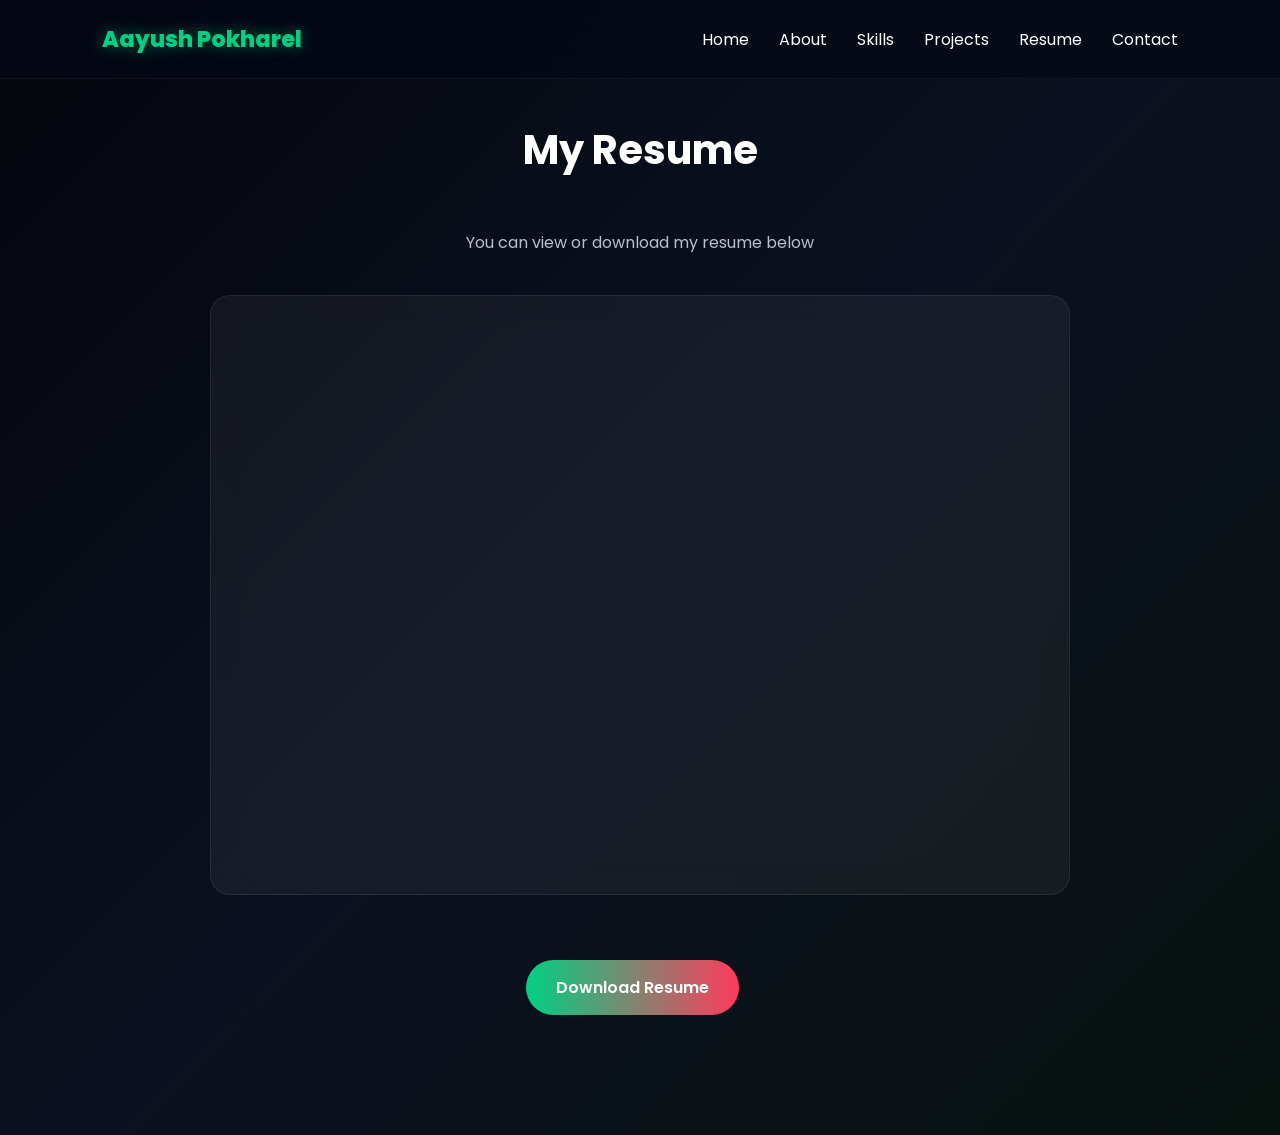
==== resume.html @ 4805e6dc "first commit" ====
<!DOCTYPE html>
<html>
<head>
    <meta charset='utf-8'>
    <meta name="viewport" content="width=device-width, initial-scale=1.0">
    <link rel='stylesheet' href='css/style.css'>
    <title>Resume</title>
</head>
<body>

   <nav>
<div class="logo">Aayush Pokharel</div>
<ul>
<li><a href="index.html">Home</a></li>
<li><a href="about.html">About</a></li>
<li><a href="skills.html">Skills</a></li>
<li><a href="projects.html">Projects</a></li>
<li><a href="resume.html">Resume</a></li>
<li><a href="index.html#contact">Contact</a></li>
</ul>
</nav>

    <section class="section">
        <h2>My Resume</h2>

        <p style="color:#b8c0cc; text-align:center;">
            You can view or download my resume below
        </p>

        <!-- PDF VIEWER -->
        <div class="resume-box">

            <iframe src="resume.pdf"></iframe>

        </div>

        <!-- DOWNLOAD BUTTON -->
        <div style="text-align:center; margin-top:30px;">
            <a href="resume.pdf" download class="btn">
                Download Resume
            </a>
        </div>

    </section>

</body>
</html>
---- css/style.css ----
@import url('https://fonts.googleapis.com/css2?family=Poppins:wght@300;400;500;600;700;800&display=swap');

:root{
--bg:#050816;
--bg2:#0b1120;

--red:#ff3b5c;
--green:#00d084;

--glass:rgba(255,255,255,0.05);
--border:rgba(255,255,255,0.08);

--text:#ffffff;
--text-light:#b8c0cc;

}

*{
margin:0;
padding:0;
box-sizing:border-box;
}

html{
scroll-behavior:smooth;
}

body{
font-family:'Poppins',sans-serif;
background:linear-gradient(
135deg,
#04060d 0%,
#0b1120 50%,
#08120f 100%
);
color:var(--text);
overflow-x:hidden;
}

/* ================= NAVBAR ================= */

nav{
position:fixed;
top:0;
width:100%;
padding:22px 8%;
display:flex;
justify-content:space-between;
align-items:center;

background:rgba(5,8,22,.75);
backdrop-filter:blur(18px);

border-bottom:1px solid rgba(255,255,255,.05);

z-index:1000;


}

.logo{
font-size:1.4rem;
font-weight:800;
color:var(--green);


text-shadow:
0 0 15px rgba(0,208,132,.5);


}

nav ul{
display:flex;
gap:30px;
list-style:none;
}

nav a{
color:white;
text-decoration:none;
transition:.3s;
position:relative;
}

nav a:hover{
color:var(--green);
}

nav a::after{
content:'';
position:absolute;
left:0;
bottom:-5px;


width:0%;
height:2px;

background:var(--green);

transition:.3s;


}

nav a:hover::after{
width:100%;
}

/* ================= HERO ================= */

.hero{
min-height:100vh;


display:flex;
justify-content:space-between;
align-items:center;

gap:80px;

padding:140px 8%;


}

.hero-text{
flex:1;
}

.hero h1{
font-size:4.8rem;
line-height:1.1;
font-weight:800;
}

.hero h1 span{
background:linear-gradient(
90deg,
var(--green),
var(--red)
);

background-clip:text;
-webkit-background-clip:text;
-webkit-text-fill-color:transparent;

}

.hero h2{
margin-top:15px;
color:var(--green);
font-size:1.6rem;
}

.hero p{
margin-top:25px;
max-width:600px;
color:var(--text-light);
line-height:1.8;
}

.hero-img{
flex:1;
display:flex;
justify-content:center;
}

.hero-img img{
width:420px;
height:420px;


border-radius:50%;
object-fit:cover;

border:5px solid rgba(255,255,255,.08);

box-shadow:
0 0 50px rgba(0,208,132,.15),
0 0 80px rgba(255,59,92,.15);

animation:float 5s ease-in-out infinite;


}

/* ================= BUTTONS ================= */

.btn{
display:inline-block;


margin-top:35px;
margin-right:15px;

padding:15px 30px;

border-radius:50px;

text-decoration:none;

font-weight:600;

background:linear-gradient(
    90deg,
    var(--green),
    var(--red)
);

color:white;

transition:.35s;


}

.btn:hover{
transform:translateY(-5px);

box-shadow:
0 10px 30px rgba(0,208,132,.25),
0 10px 30px rgba(255,59,92,.20);


}

.secondary{
background:transparent;
border:2px solid var(--green);
}

/* ================= SECTIONS ================= */

.section{
padding:120px 8%;
}

.section h2{
text-align:center;
font-size:2.5rem;
margin-bottom:50px;
}

/* ================= GRID ================= */

.grid{
display:grid;
grid-template-columns:repeat(auto-fit,minmax(280px,1fr));
gap:30px;
}

/* ================= CARDS ================= */

.card{
background:var(--glass);


border:1px solid var(--border);

backdrop-filter:blur(15px);

border-radius:24px;

padding:30px;

transition:.35s;


}

.card:hover{
transform:translateY(-12px);


border-color:rgba(0,208,132,.3);

box-shadow:
0 15px 35px rgba(0,208,132,.12),
0 15px 35px rgba(255,59,92,.08);


}

.card h3{
color:var(--green);
margin-bottom:10px;
}

/* ================= CONTACT ================= */

.contact{
max-width:700px;
margin:auto;
}

.contact input,
.contact textarea{
width:100%;


padding:16px;

margin-bottom:18px;

background:#101827;

color:white;

border:1px solid rgba(255,255,255,.08);

border-radius:14px;

transition:.3s;


}

.contact input:focus,
.contact textarea:focus{
outline:none;


border-color:var(--green);

box-shadow:
0 0 15px rgba(0,208,132,.2);


}

/* ================= BLOBS ================= */

.blob{
position:fixed;
border-radius:50%;
filter:blur(140px);
z-index:-1;
}

.b1{
width:350px;
height:350px;


background:var(--green);

top:-100px;
left:-100px;

opacity:.18;


}

.b2{
width:350px;
height:350px;


background:var(--red);

right:-100px;
bottom:-100px;

opacity:.18;


}

/* ================= ANIMATIONS ================= */

@keyframes float{
0%,100%{
transform:translateY(0);
}
50%{
transform:translateY(-20px);
}
}

/* ================= RESPONSIVE ================= */

@media(max-width:992px){

.hero{
    flex-direction:column-reverse;
    text-align:center;
}

.hero h1{
    font-size:3rem;
}

.hero-img img{
    width:280px;
    height:280px;
}

nav ul{
    gap:15px;
    font-size:.9rem;
}

}
.contact-wrapper{
display:grid;
grid-template-columns:1fr 1fr;
gap:40px;
margin-top:50px;
}

.contact-info{
background:rgba(255,255,255,.05);
padding:35px;
border-radius:25px;
border:1px solid rgba(255,255,255,.08);
}

.contact-info h3{
color:var(--green);
margin-bottom:15px;
}

.contact-info p{
color:#b8c0cc;
line-height:1.8;
}

.info-box{
margin-top:25px;
}

.info-box span{
color:var(--green);
font-weight:600;
}

.social-links{
display:flex;
gap:15px;
margin-top:30px;
}

.social-links a{
text-decoration:none;
color:white;
padding:10px 18px;
border-radius:30px;
background:rgba(255,255,255,.05);
transition:.3s;
}

.social-links a:hover{
background:linear-gradient(
90deg,
var(--green),
var(--red)
);
}

.contact-form{
background:rgba(255,255,255,.05);
padding:35px;
border-radius:25px;
border:1px solid rgba(255,255,255,.08);
}

@media(max-width:900px){


.contact-wrapper{
    grid-template-columns:1fr;
}


}
.contact-form{
display:flex;
flex-direction:column;
gap:15px;


background:rgba(255,255,255,.05);

padding:35px;

border-radius:25px;

border:1px solid rgba(255,255,255,.08);


}

.contact-form input,
.contact-form textarea{
width:100%;


padding:16px 20px;

background:#101827;

color:white;

border:1px solid rgba(255,255,255,.08);

border-radius:14px;

font-size:15px;

transition:.3s;

}

.contact-form input:focus,
.contact-form textarea:focus{
outline:none;


border-color:var(--green);

box-shadow:
    0 0 15px rgba(0,208,132,.25);


}

.contact-form textarea{
resize:none;
min-height:150px;
}
.skills-grid{
display:grid;
grid-template-columns:repeat(auto-fit,minmax(280px,1fr));
gap:30px;
margin-top:50px;
}

.skill-card{
background:rgba(255,255,255,.05);

border:1px solid rgba(255,255,255,.08);

border-radius:25px;

padding:35px;

text-align:center;

backdrop-filter:blur(15px);

transition:.4s;

}

.skill-card:hover{


transform:translateY(-12px);

border-color:var(--green);

box-shadow:
0 15px 35px rgba(0,208,132,.15),
0 15px 35px rgba(255,59,92,.08);


}

.skill-icon{
font-size:3rem;
margin-bottom:20px;
}

.skill-card h3{
color:var(--green);
margin-bottom:15px;
}

.skill-card p{
color:#b8c0cc;
line-height:1.8;
}

.about-container{
display:flex;
align-items:center;
gap:60px;
}

.about-image img{
width:350px;
height:350px;
object-fit:cover;
border-radius:25px;


box-shadow:
0 0 30px rgba(0,208,132,.15),
0 0 30px rgba(255,59,92,.10);


}

.about-content{
flex:1;
}

.about-content h1{
font-size:3rem;
margin-bottom:25px;
}

.about-content p{
color:#b8c0cc;
line-height:1.9;
margin-bottom:20px;
}

.about-info{
display:grid;
grid-template-columns:repeat(auto-fit,minmax(220px,1fr));
gap:20px;
margin-top:35px;
}

.info-card{
background:rgba(255,255,255,.05);
border:1px solid rgba(255,255,255,.08);
padding:25px;
border-radius:20px;
transition:.3s;
}

.info-card:hover{
transform:translateY(-8px);
border-color:var(--green);
}

.info-card h3{
color:var(--green);
margin-bottom:10px;
}

@media(max-width:900px){


.about-container{
    flex-direction:column;
    text-align:center;
}

.about-image img{
    width:260px;
    height:260px;
}


}

/* ================= SKILLS (PRO LEVEL UPGRADE) ================= */

.skills-container{
    display:grid;
    grid-template-columns:repeat(auto-fit,minmax(260px,1fr));
    gap:30px;
    margin-top:50px;
}

/* Skill Card (matches your glass style) */
.skill-box{
    background:rgba(255,255,255,.05);
    border:1px solid rgba(255,255,255,.08);
    border-radius:25px;
    padding:30px;
    backdrop-filter:blur(15px);
    transition:.4s;
    position:relative;
    overflow:hidden;
}

.skill-box:hover{
    transform:translateY(-12px);
    border-color:rgba(0,208,132,.4);
    box-shadow:
        0 15px 35px rgba(0,208,132,.15),
        0 15px 35px rgba(255,59,92,.08);
}

/* Title */
.skill-box h3{
    color:var(--green);
    margin-bottom:10px;
    font-size:1.3rem;
}

/* Description */
.skill-box p{
    color:#b8c0cc;
    line-height:1.7;
    font-size:.95rem;
}

/* Skill category tag */
.skill-tag{
    display:inline-block;
    margin-top:15px;
    padding:6px 12px;
    font-size:.75rem;
    border-radius:20px;
    background:rgba(0,208,132,.1);
    color:var(--green);
    border:1px solid rgba(0,208,132,.3);
}
.skill-card p{
    color:#b8c0cc;
    line-height:2;
    font-size:.95rem;
}

/* Decorative glow effect */
.skill-box::before{
    content:'';
    position:absolute;
    width:120px;
    height:120px;
    background:var(--green);
    filter:blur(80px);
    opacity:.08;
    top:-30px;
    right:-30px;
}


.projects-grid{
    display:grid;
    grid-template-columns:repeat(auto-fit,minmax(280px,1fr));
    gap:30px;
    margin-top:50px;
}

.project-card{
    background:rgba(255,255,255,.05);
    border:1px solid rgba(255,255,255,.08);
    border-radius:25px;
    padding:30px;
    backdrop-filter:blur(15px);
    transition:.4s;
    position:relative;
    overflow:hidden;
}

.project-card:hover{
    transform:translateY(-12px);
    border-color:rgba(0,208,132,.4);
    box-shadow:
        0 15px 35px rgba(0,208,132,.15),
        0 15px 35px rgba(255,59,92,.08);
}

.project-card h3{
    color:var(--green);
    margin-bottom:10px;
}

.project-card p{
    color:#b8c0cc;
    line-height:1.7;
    margin-bottom:15px;
}

/* Tags */
.project-tags{
    display:flex;
    gap:10px;
    flex-wrap:wrap;
    margin-bottom:20px;
}

.project-tags span{
    font-size:.75rem;
    padding:5px 10px;
    border-radius:20px;
    background:rgba(255,255,255,.06);
    border:1px solid rgba(255,255,255,.08);
    color:white;
}

/* Button */
.project-btn{
    display:inline-block;
    padding:10px 18px;
    border-radius:30px;
    text-decoration:none;
    font-weight:600;
    color:white;
    background:linear-gradient(90deg,var(--green),var(--red));
    transition:.3s;
}

.project-btn:hover{
    transform:translateY(-4px);
    box-shadow:0 10px 25px rgba(0,208,132,.25);
}

.resume-box{
    margin-top:40px;
    display:flex;
    justify-content:center;
}

/* PDF Viewer */
.resume-box iframe{
    width:80%;
    height:600px;
    border:1px solid rgba(255,255,255,.08);
    border-radius:20px;
    background:rgba(255,255,255,.05);
    backdrop-filter:blur(15px);
}

/* Responsive */
@media(max-width:900px){
    .resume-box iframe{
        width:100%;
        height:500px;
    }
}


.toast{
    position:fixed;
    bottom:30px;
    right:30px;
    padding:15px 20px;
    border-radius:12px;
    color:white;
    font-size:14px;
    background:rgba(0,0,0,.8);
    border:1px solid rgba(255,255,255,.1);
    backdrop-filter:blur(10px);
    opacity:0;
    transform:translateY(20px);
    transition:.4s;
    z-index:9999;
}

.toast.show{
    opacity:1;
    transform:translateY(0);
}

.toast.success{
    border-color:var(--green);
    box-shadow:0 0 15px rgba(0,208,132,.3);
}

.toast.error{
    border-color:var(--red);
    box-shadow:0 0 15px rgba(255,59,92,.3);
}
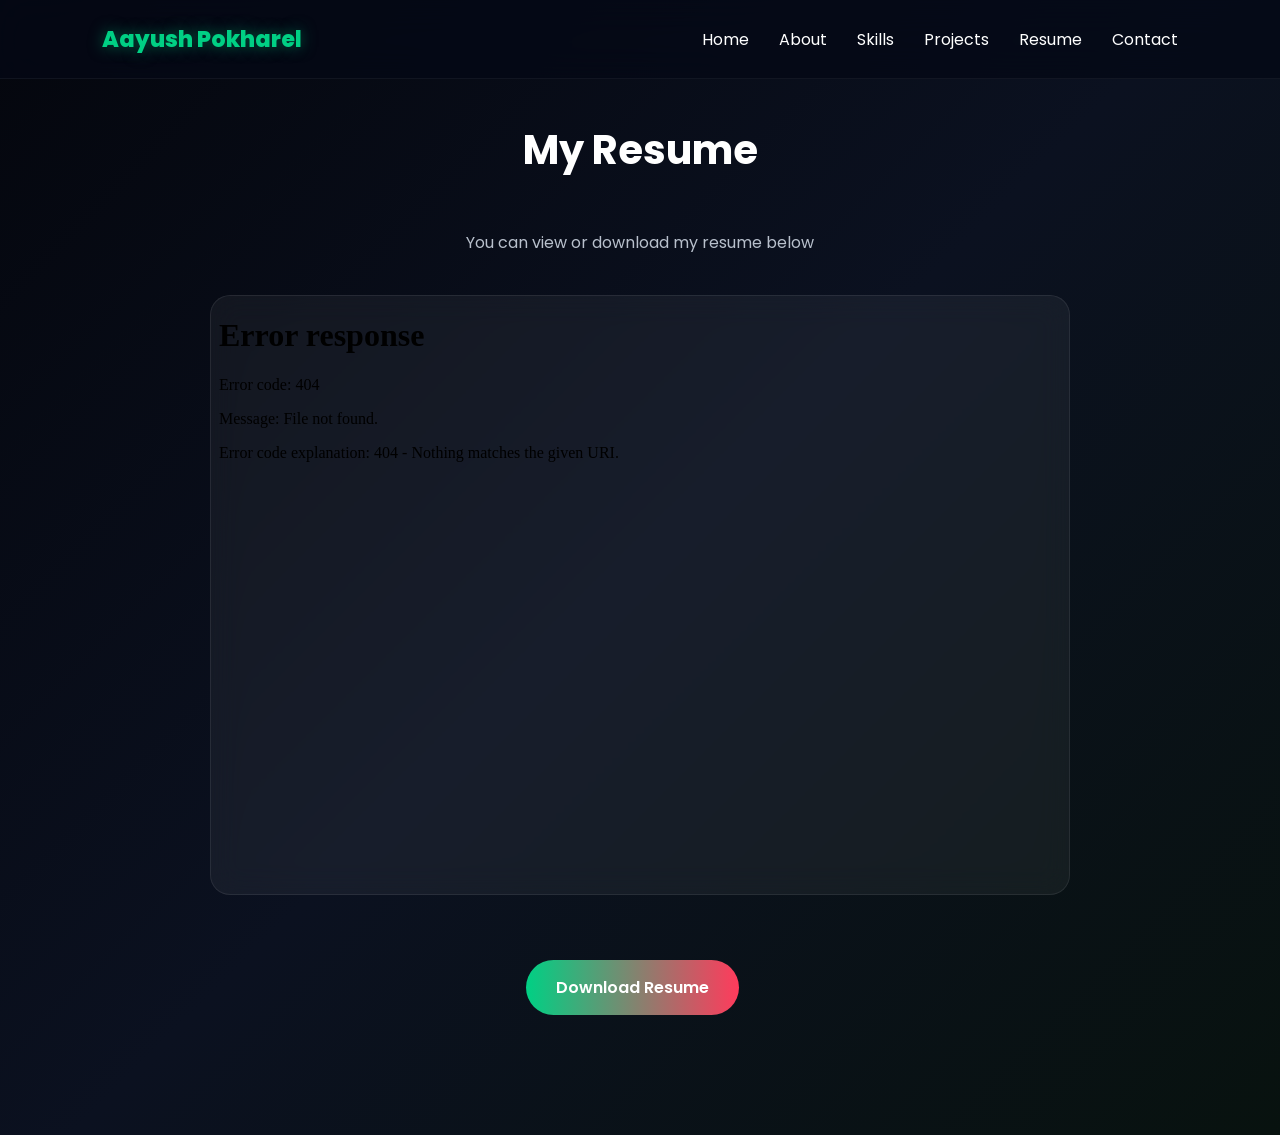
==== commit 254c19db: "Changed resume" ====
--- a/resume.html
+++ b/resume.html
@@ -36,7 +36,7 @@
 
         <!-- DOWNLOAD BUTTON -->
         <div style="text-align:center; margin-top:30px;">
-            <a href="resume.pdf" download class="btn">
+            <a href="resume.docx" download class="btn">
                 Download Resume
             </a>
         </div>
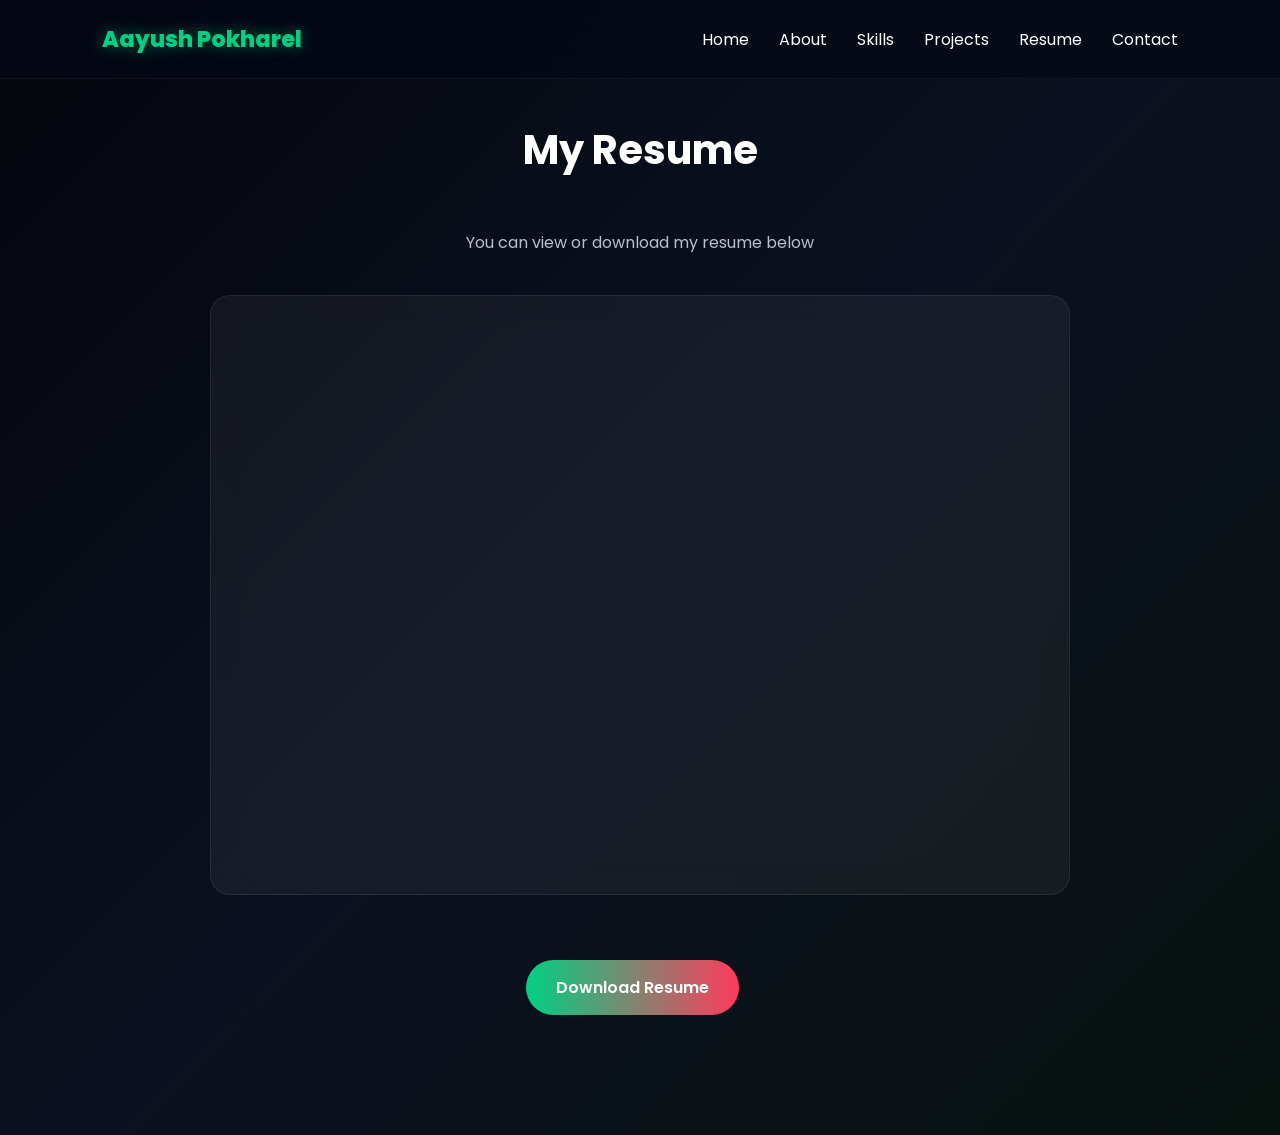
==== commit 59907dc3: "Resume changed" ====
--- a/resume.html
+++ b/resume.html
@@ -30,7 +30,7 @@
         <!-- PDF VIEWER -->
         <div class="resume-box">
 
-            <iframe src="resume.pdf"></iframe>
+            <iframe src="resume.docx"></iframe>
 
         </div>
 
